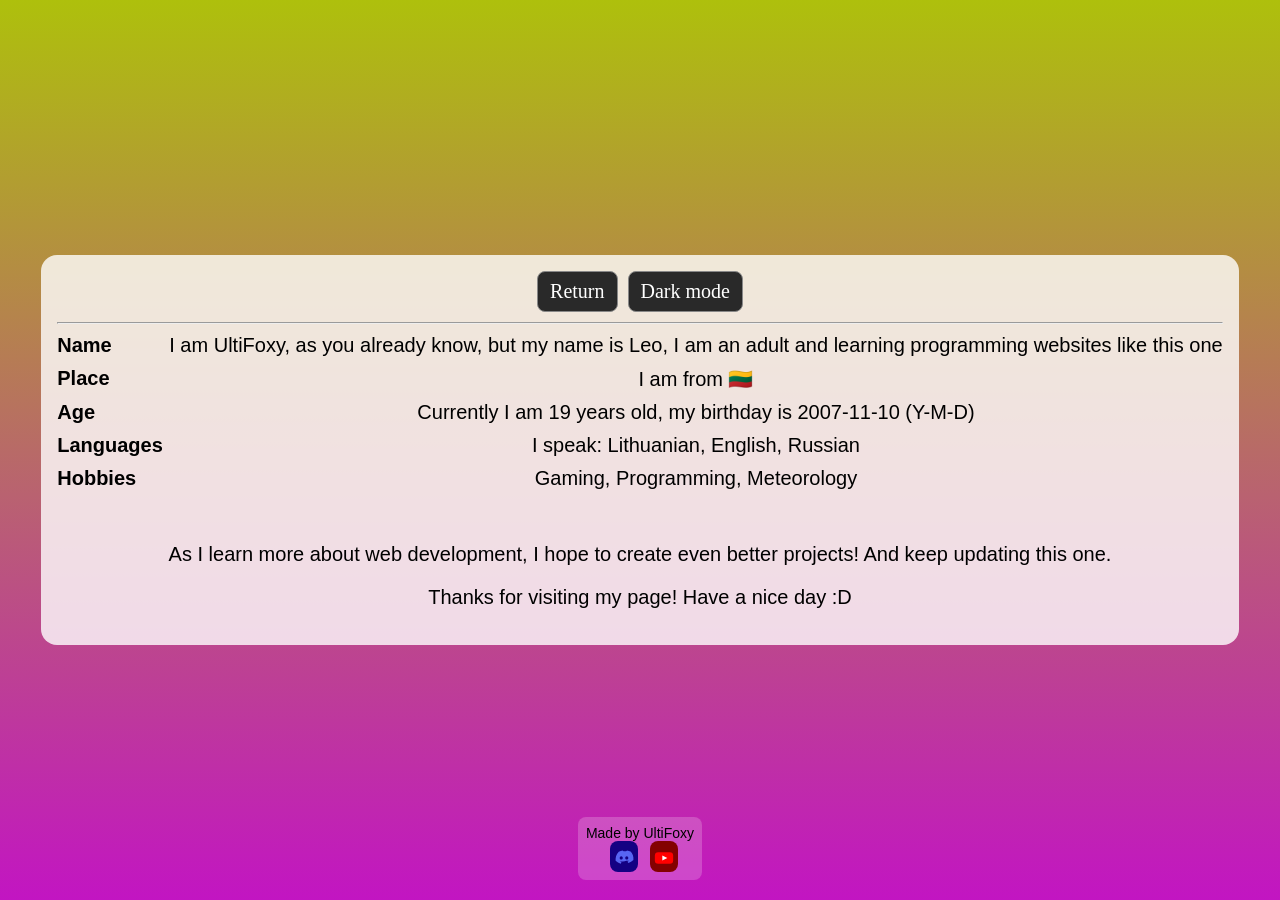
==== Bio.html @ 76533ffb "Add files via upload" ====
<!DOCTYPE html>
<html lang="en">

<head>
    <meta charset="UTF-8">
    <meta name="viewport" content="width=device-width, initial-scale=1.0">
    <link rel="stylesheet" href="Style.css">
    <title>Hello There</title>
</head>

<body>
    <div class="Credits">
        Made by UltiFoxy<br>
        <a class="Discord" href="https://discord.com/users/704616318728536075" target="_blank"
            rel="noopener noreferrer">
            <svg width="20" height="20" viewBox="0 0 24 24" aria-hidden="true" style="vertical-align: middle;">
                <path fill="#5865F2"
                    d="M20.32 4.37A19.8 19.8 0 0 0 15.46 3l-.24.49c-.69.21-1.37.33-2.22.33-.85 0-1.53-.12-2.22-.33L10.54 3a19.8 19.8 0 0 0-4.86 1.37C2.35 8.1 1.64 11.74 1.96 15.33A19.9 19.9 0 0 0 7.96 18.9l1.1-1.51a12.7 12.7 0 0 1-1.73-.83l.42-.33c3.34.1 6.82-.9 8.5-.9.42 0 .84.01 1.25.04l.42.33c-.55.32-1.13.6-1.73.83l1.1 1.51a19.9 19.9 0 0 0 6-3.57c.38-4.16-.65-7.76-3.97-10.96ZM8.68 13.93c-1 0-1.82-.92-1.82-2.05 0-1.12.8-2.05 1.82-2.05 1.02 0 1.84.93 1.82 2.05 0 1.13-.8 2.05-1.82 2.05Zm6.64 0c-1.02 0-1.82-.92-1.82-2.05 0-1.12.8-2.05 1.82-2.05 1.02 0 1.84.93 1.82 2.05 0 1.13-.8 2.05-1.82 2.05Z" />
            </svg>
        </a>
        <a class="Youtube" href="https://www.youtube.com/@ultifoxy" target="_blank" rel="noopener noreferrer"
            aria-label="YouTube">
            <svg width="20" height="20" viewBox="0 0 24 24" aria-hidden="true" style="vertical-align: middle;">
                <rect x="1" y="5" width="22" height="14" rx="4" fill="#FF0000" />
                <path d="M10 9L16 12L10 15Z" fill="white" />
            </svg>
        </a>
    </div>
    <div class="Box1">
        <div class="BioActions">
            <button onclick="window.location.href='Index.html'">Return</button>
            <button class="ThemeButton" type="button" onclick="toggleTheme()">Dark mode</button>
        </div>
        <hr>
        <ul class="BioList">
            <li class="BioRow"><strong class="BioLabel">Name</strong><span class="BioValue">I am UltiFoxy, as you already know, but my name is Leo, I am an adult and learning programming websites like this one</span></li>
            <li class="BioRow"><strong class="BioLabel">Place</strong><span class="BioValue">I am from 🇱🇹</span></li>
            <li class="BioRow"><strong class="BioLabel">Age</strong><span class="BioValue">Currently I am 19 years old, my birthday is 2007-11-10 (Y-M-D)</span></li>
            <li class="BioRow"><strong class="BioLabel">Languages</strong><span class="BioValue">I speak: Lithuanian, English, Russian</span></li>
            <li class="BioRow"><strong class="BioLabel">Hobbies</strong><span class="BioValue">Gaming, Programming, Meteorology</span></li>
        </ul><br>
        <p>As I learn more about web development, I hope to create even better projects! And keep updating this one.</p>
        <p>Thanks for visiting my page! Have a nice day :D</p>
    </div>

    <script>
        console.log("You are on the bio page. You can return to the password page by clicking the 'Return' button.");

        function toggleTheme() {
            document.body.classList.toggle('DarkMode');
            const isDark = document.body.classList.contains('DarkMode');
            localStorage.setItem('darkMode', isDark);
            updateThemeButtons(isDark);
        }

        function updateThemeButtons(isDark) {
            document.querySelectorAll('.ThemeButton').forEach(function (button) {
                button.textContent = isDark ? 'Light mode' : 'Dark mode';
            });
        }

        const savedDarkMode = localStorage.getItem('darkMode') === 'true';
        document.body.classList.toggle('DarkMode', savedDarkMode);
        updateThemeButtons(savedDarkMode);
    </script>
</body>

</html>
---- Style.css ----
* {
    font-family: Arial, sans-serif;
    font-size: 20px;
}

html,
body {
    min-height: 100%;
}

body {
    min-height: 100vh;
    margin: 0;
    background: linear-gradient(to bottom, #aec00c, #c215c2) no-repeat;
    background-size: cover;
    display: flex;
    flex-direction: column;
    justify-content: center;
    align-items: center;
    text-align: center;
}

.Credits {
    position: absolute;
    bottom: 10px;
    width: 100%;
    text-align: center;
    color: white;
    font-size: 14px;
}

.Box1 {
    width: fit-content;
    max-width: 100%;
    margin: 10px;
    padding: 16px;
    border-radius: 16px;
    background-color: rgba(255, 255, 255, 0.8);
}

.Credits {
    width: fit-content;
    max-width: 100%;
    margin: 10px;
    padding: 8px;
    border-radius: 8px;
    background-color: rgba(255, 255, 255, 0.2);
    color: black;
}

input,
button {
    font: inherit;
    padding: 8px 12px;
    border: 1px solid #888;
    border-radius: 8px;
    font-family: "Times New Roman", Serif;
}

input:focus {
    outline: 2px solid #000000;
}

button {
    background-color: #292929;
    color: white;
    cursor: pointer;
    font-family: "Times New Roman", Serif;
}

button:hover {
    background-color: #555;
}

a {
    text-decoration: none;
}

.Discord,
.Youtube {
    display: inline-block;
    margin-left: 8px;
    vertical-align: middle;
}

.Discord {
    color: darkblue;
    width: fit-content;
    max-width: 100%;
    padding: 4px;
    border-radius: 8px;
    background-color: rgb(20, 1, 131);
}

.Youtube {
    color: darkred;
    width: fit-content;
    max-width: 100%;
    padding: 4px;
    border-radius: 8px;
    background-color: rgb(131, 1, 1);
}

.BioList {
    list-style: none;
    margin: 0;
    padding: 0;
}

.BioRow {
    display: grid;
    grid-template-columns: 100px 1fr;
    align-items: start;
    gap: 12px;
    margin: 10px 0;
}

.BioLabel {
    text-align: left;
}

.BioValue {
    text-align: center;
}

body.DarkMode {
    background: linear-gradient(to bottom, #202020, #050505) no-repeat;
}

body.DarkMode .Box1 {
    background-color: rgba(30, 30, 30, 0.95);
    color: white;
}

.ThemeButton {
    margin-top: 10px;
}

.BioActions {
    display: flex;
    justify-content: center;
    align-items: center;
    gap: 10px;
}

.BioActions .ThemeButton {
    margin-top: 0;
}

.Grey {
    color: grey;
}
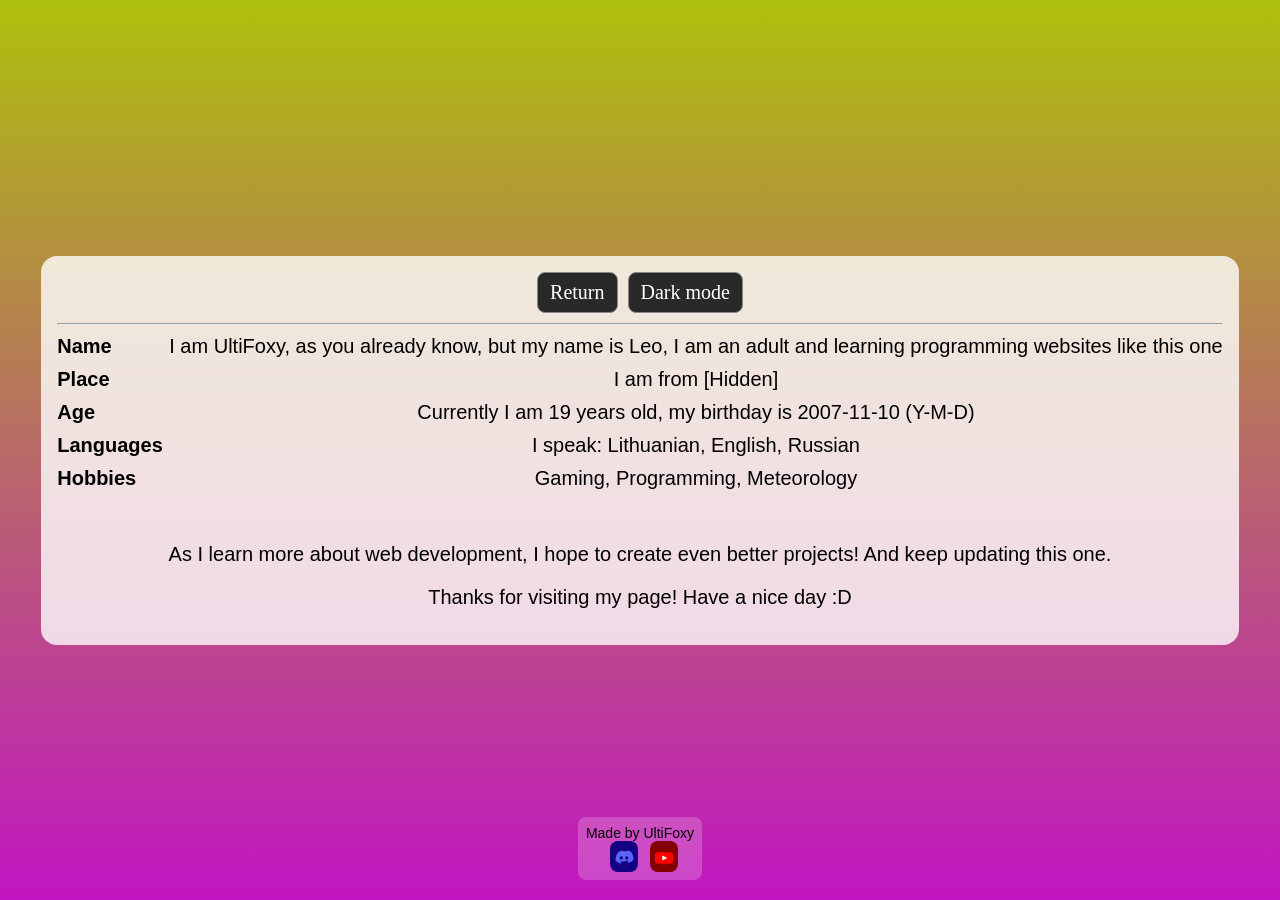
==== commit 00141c0f: "Update Bio.html" ====
--- a/Bio.html
+++ b/Bio.html
@@ -28,13 +28,13 @@
     </div>
     <div class="Box1">
         <div class="BioActions">
-            <button onclick="window.location.href='Index.html'">Return</button>
+            <a href="./index.html"><button type="button">Return</button></a>
             <button class="ThemeButton" type="button" onclick="toggleTheme()">Dark mode</button>
         </div>
         <hr>
         <ul class="BioList">
             <li class="BioRow"><strong class="BioLabel">Name</strong><span class="BioValue">I am UltiFoxy, as you already know, but my name is Leo, I am an adult and learning programming websites like this one</span></li>
-            <li class="BioRow"><strong class="BioLabel">Place</strong><span class="BioValue">I am from 🇱🇹</span></li>
+            <li class="BioRow"><strong class="BioLabel">Place</strong><span class="BioValue">I am from [Hidden]</span></li>
             <li class="BioRow"><strong class="BioLabel">Age</strong><span class="BioValue">Currently I am 19 years old, my birthday is 2007-11-10 (Y-M-D)</span></li>
             <li class="BioRow"><strong class="BioLabel">Languages</strong><span class="BioValue">I speak: Lithuanian, English, Russian</span></li>
             <li class="BioRow"><strong class="BioLabel">Hobbies</strong><span class="BioValue">Gaming, Programming, Meteorology</span></li>
@@ -65,4 +65,4 @@
     </script>
 </body>
 
-</html>+</html>
--- a/Style.css
+++ b/Style.css
@@ -147,6 +147,14 @@
     margin-top: 0;
 }
 
-.Grey {
-    color: grey;
-}+.Greyoka {
+    color: #454545;
+}
+
+body.DarkMode .Greyoka {
+    color: #c7c7ff;
+}
+
+.Greyoka:hover {
+    text-decoration: underline;
+}
